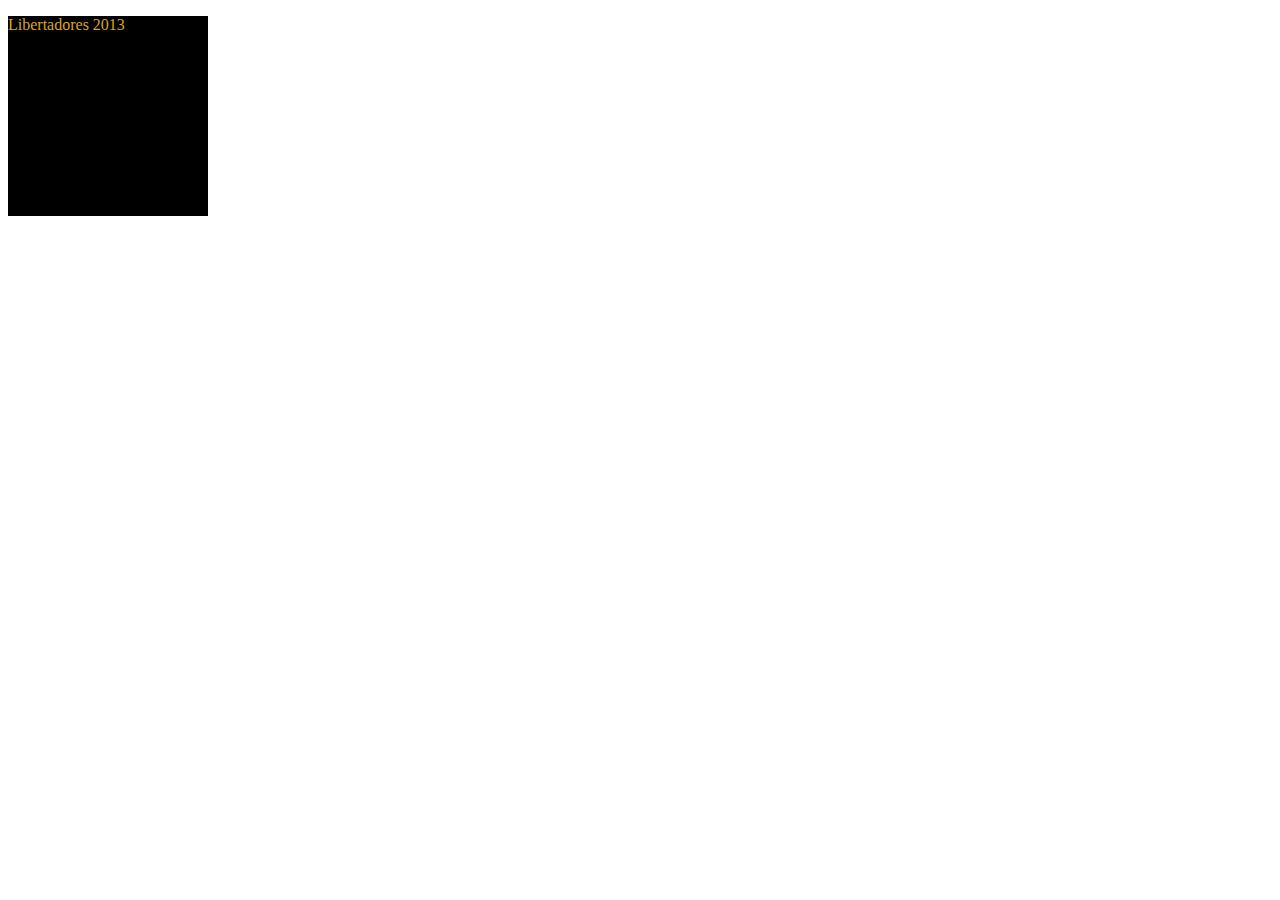
==== index.html @ 268f45a5 "Ronaldinho1" ====
<!DOCTYPE html>
<html>
    <head>
<title>R10 bruxo</title>


    </head>
    <body>
        <p style="color: goldenrod; background-color: black; width: 200px; height: 200px; border-radius: 0%;">
            Libertadores 2013
        </p>
        

    </body>
</html>
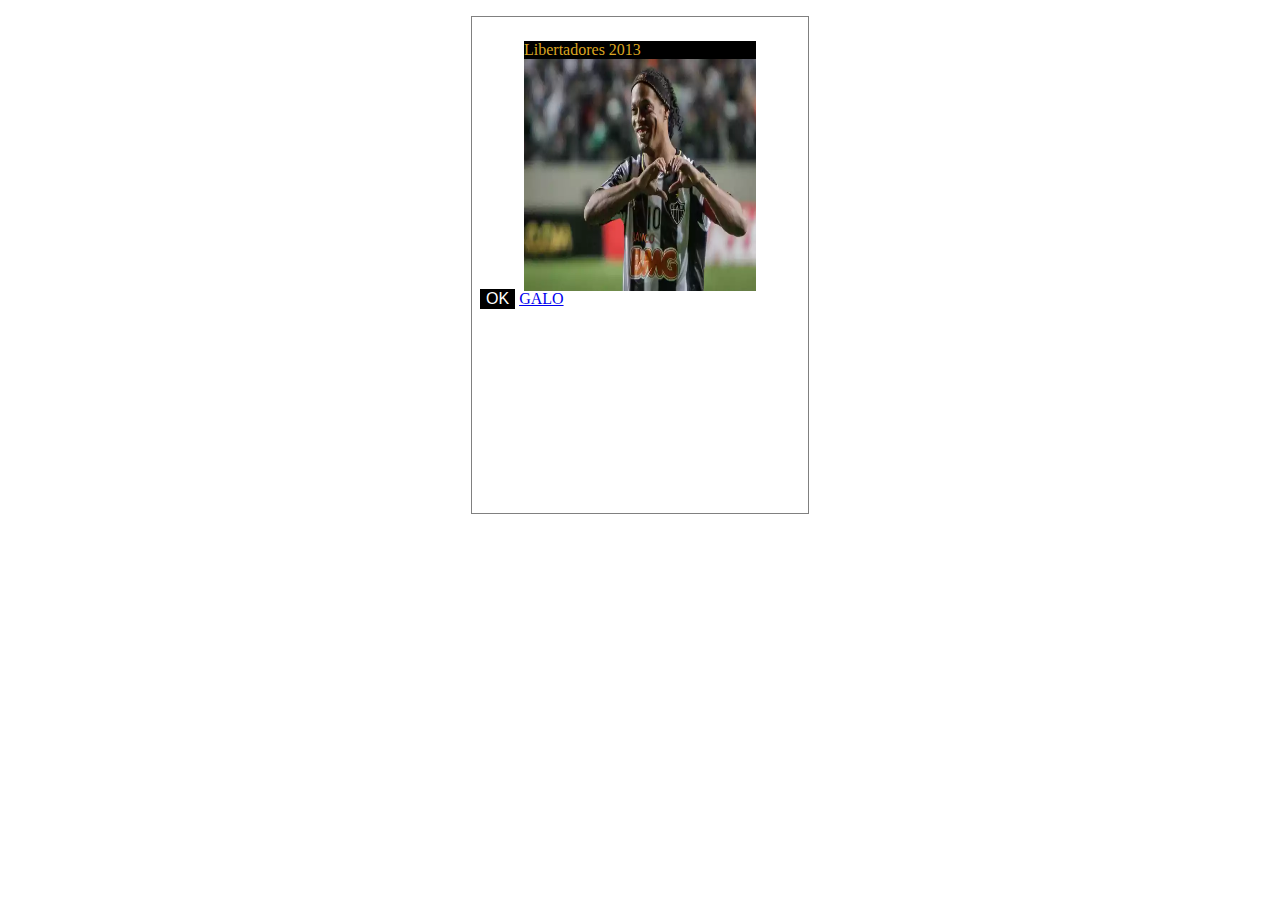
==== commit 7599f3cc: "Ronaldinho versão final libertadores" ====
--- a/index.html
+++ b/index.html
@@ -1,15 +1,25 @@
 <!DOCTYPE html>
 <html>
     <head>
-<title>R10 bruxo</title>
-
-
+        <title>R10 bruxo</title>
+        
+    <link rel="stylesheet" href="estilo.css">
+    <script src="funcionalidade.js"></script>
     </head>
     <body>
-        <p style="color: goldenrod; background-color: black; width: 200px; height: 200px; border-radius: 0%;">
-            Libertadores 2013
-        </p>
-        
-
+        <div>
+            <p>
+                Libertadores 2013
+                <img src="image.png" alt="ronaldinho">
+            </p>
+            <button onclick="navegar()">OK</button>
+            <a href="pagina.html"> GALO</a>
+            
+        </div>
+        <script>
+            function navegar(){
+                window.location = "https://www.youtube.com/watch?v=0rgX98Zs5wU"; 
+            }
+        </script>
     </body>
 </html>--- a/estilo.css
+++ b/estilo.css
@@ -0,0 +1,36 @@
+* {
+    font-size: 16px;
+}
+
+img {
+    width: 14.5rem;
+    height: 14.5rem;
+}
+
+div {
+    border: 0.1rem solid gray;
+    width: 20rem;
+    height: 30rem;
+    margin: 1rem auto;
+    padding: 0.5rem;
+}
+
+log {
+    width: 14.5rem;
+}
+
+p {
+    color: goldenrod;
+    background-color: black;
+    width: 14.5rem;
+    height: 14.5rem;
+    margin: 1rem auto;
+    border-radius: 0%;
+}
+
+button {
+    background-color: black;
+    color: white;
+    border: none;
+
+}